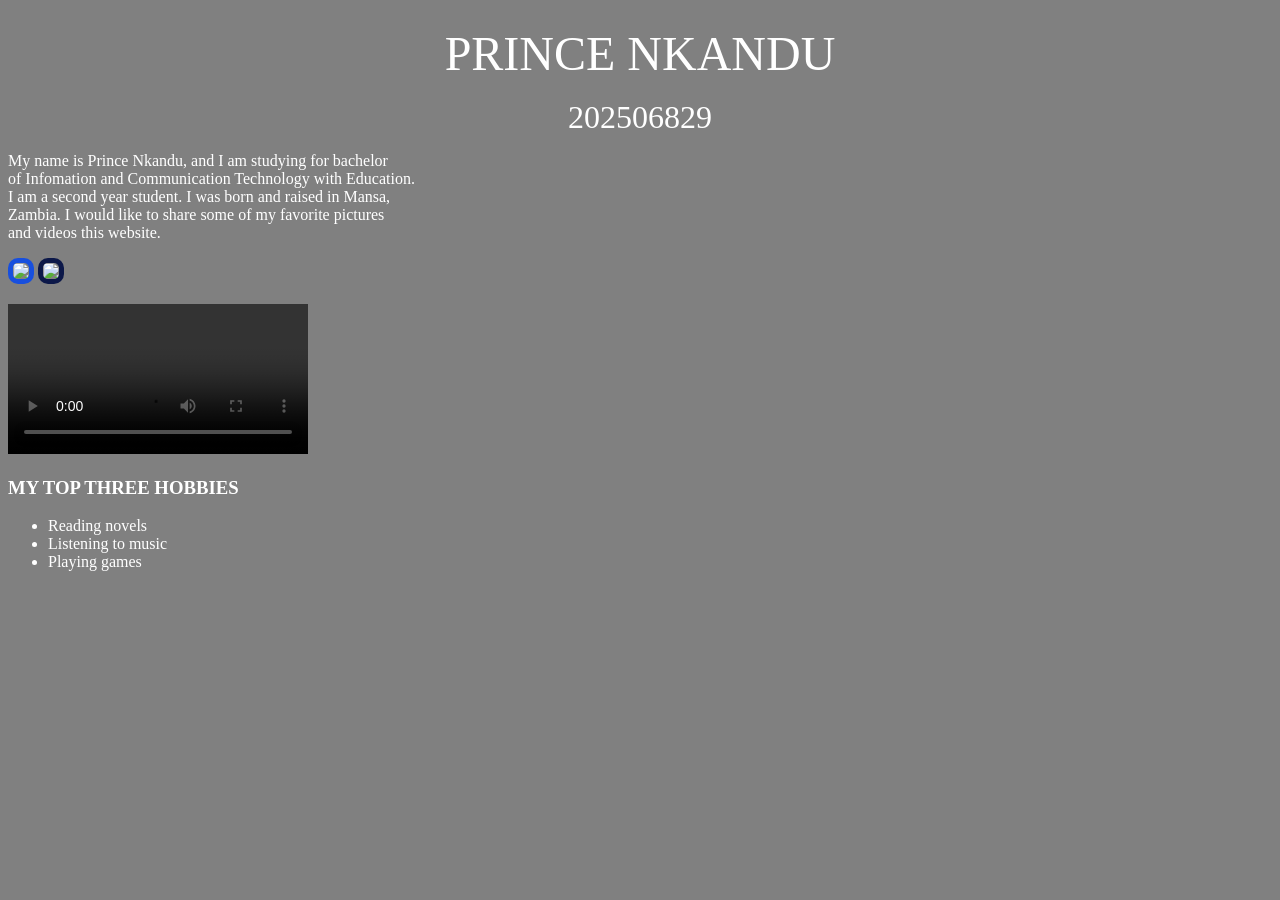
==== Activity1_backup.html @ fc10ebdd "My First Web Page" ====
<!DOCTYPE html>
<html lang="en">
    <head>
    <meta charset="UTF-8">
    <meta name="viewport" content="width=device-widith, initial-scale=1.0">
    <link rel="stylesheet" href="css/syles.css">        
    </head><title>WELCOME TO MY WEB</title>
    <body bgcolor = "gray" text = "white" style="text-align: left;"> 
    <center><br> <font color="white" size = "9" face = "times new roman"> PRINCE NKANDU </font></center>
    <center><br> <font color="white" size = "6" face = "times new roman"> 202506829 </font></center>
        
        <P>
            My name is Prince Nkandu, and I am studying for bachelor<br>
            of Infomation and Communication Technology with Education.<br>
            I am a second year student. I was born and raised in Mansa, <br>
            Zambia. I would like to share some of my favorite pictures<br>
            and videos this website. 
        </P>
        <img src="Photos/file_000000001e448211a7f237d715beaa01.png" width="310"
        style="border: 5px solid rgb(23, 79, 222); border-radius: 10px;">
        <img src="Photos/PXL_20260428_131247181.PORTRAIT~2.jpg" width="310"
        style="border: 5px solid rgb(12, 24, 73); border-radius: 10px;">
        <p>

            <video src="Videos/PXL_20260428_135156285.mp4" width="300" controls>
        </p>
        <h3>MY TOP THREE HOBBIES</h3>
        <ul> 
            <li>Reading novels</li>
            <li>Listening to music</li>
            <li>Playing games</li>
        </ul>
    </body>
</html>
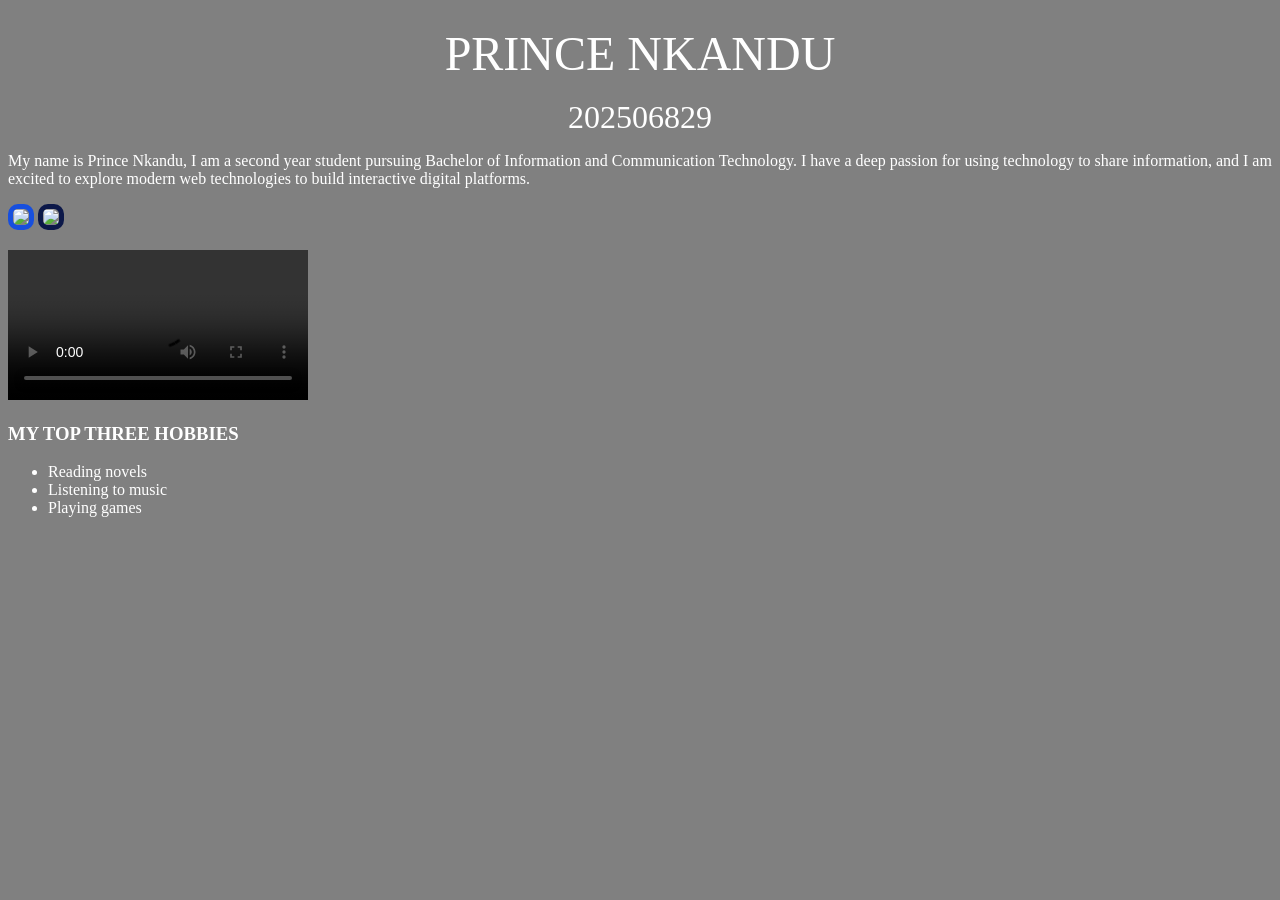
==== commit 2fea09e5: "My portfolio" ====
--- a/Activity1_backup.html
+++ b/Activity1_backup.html
@@ -10,11 +10,10 @@
     <center><br> <font color="white" size = "6" face = "times new roman"> 202506829 </font></center>
         
         <P>
-            My name is Prince Nkandu, and I am studying for bachelor<br>
-            of Infomation and Communication Technology with Education.<br>
-            I am a second year student. I was born and raised in Mansa, <br>
-            Zambia. I would like to share some of my favorite pictures<br>
-            and videos this website. 
+            My name is Prince Nkandu, I am a second year student pursuing Bachelor
+                of Information and Communication Technology. I have a deep passion for using
+                technology to share information, and I am excited to explore modern web technologies
+                to build interactive digital platforms. 
         </P>
         <img src="Photos/file_000000001e448211a7f237d715beaa01.png" width="310"
         style="border: 5px solid rgb(23, 79, 222); border-radius: 10px;">
